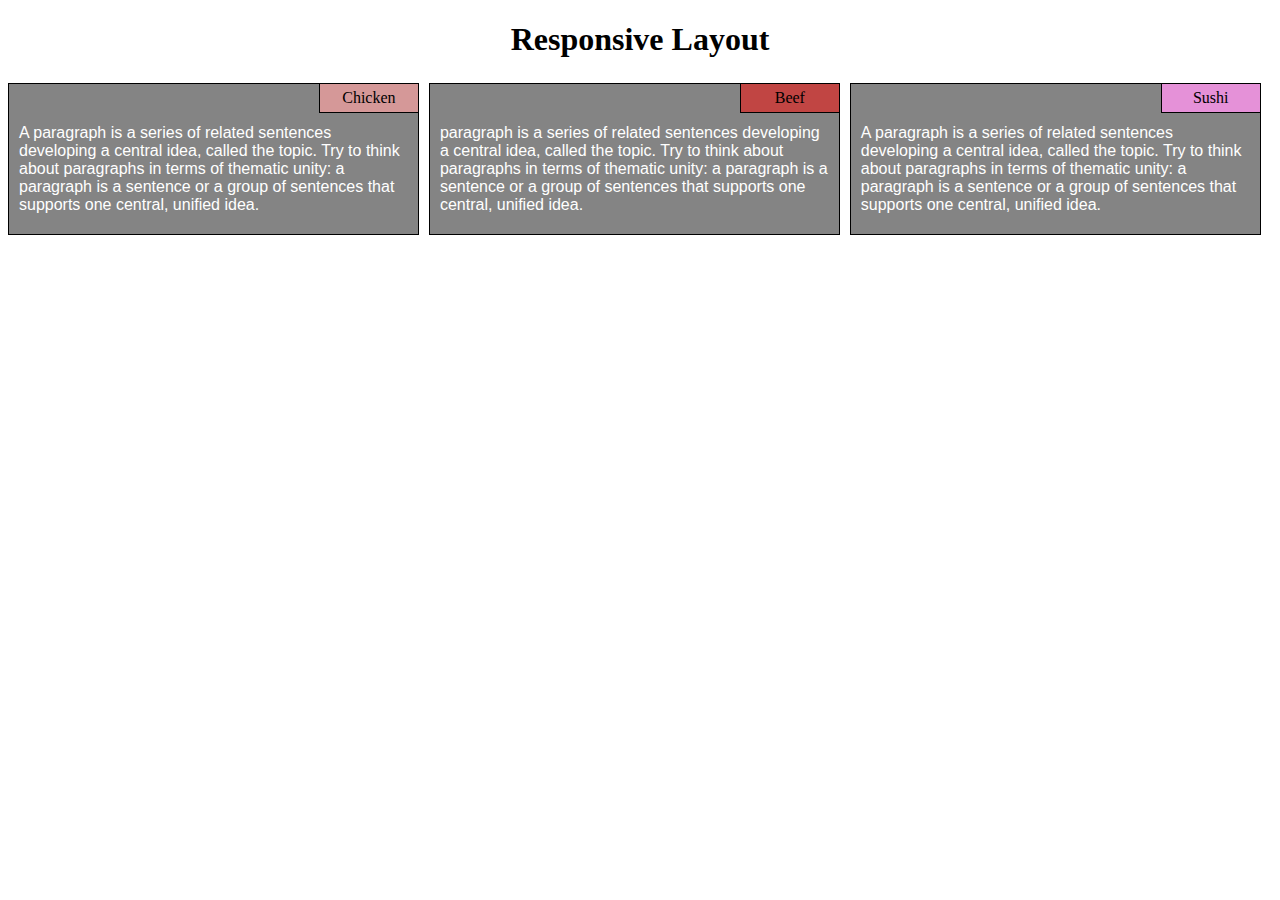
==== mod2_sol/index.html @ 83b738ac "new site" ====
<!DOCTYPE html>
<html>
<head>
<meta charset="utf-8">
<link rel="stylesheet" href="css/menu.css">
</head>
<body>
<h1>Responsive Layout</h1>
	<div class="content_holder chicken">
		 <div class="content">
		 	<div class="title">Chicken</div>
		   <p>A paragraph is a series of related sentences developing a central idea, called the topic. Try to think about paragraphs in terms of thematic unity: a paragraph is a sentence or a group of sentences that supports one central, unified idea.</p>
		 </div>
	 </div>
	 
	 <div class="content_holder beef">
		 <div class="content">
		 	<div class="title">Beef</div>
		   <p> paragraph is a series of related sentences developing a central idea, called the topic. Try to think about paragraphs in terms of thematic unity: a paragraph is a sentence or a group of sentences that supports one central, unified idea.</p>
		 </div>
	</div>
	
	<div class="content_holder sushi">
		<div class="content">
			<div class="title">Sushi</div>
			<p>A paragraph is a series of related sentences developing a central idea, called the topic. Try to think about paragraphs in terms of thematic unity: a paragraph is a sentence or a group of sentences that supports one central, unified idea.
			</p>
		 </div>
	</div>

</body>
</html>
---- mod2_sol/css/menu.css ----
* {
	box-sizing: border-box;
}

.content {
	position: relative;
}

.content_holder {
	margin-top: 10px;
}

p {
	background-color: #848484;
	width: 100%;
	height: 150px;
	font-family: Helvetica;
	color: white;
	margin: 0px;
	padding: 40px 10px 10px;
}

.title {
	height: 30px;
    text-align: center;
    width: 100px;
    position: absolute;
    right: -1px;
    line-height: 27px;
    top: -1px;
    border: 1px solid black;
    background-color: #D59898;
}

.beef .title {
	background-color: #C14543;
}

.sushi .title {
	background-color: #E591D8;
}

.text {
	margin-left: auto;
	margin-right: auto;
	width: 6em
}
h1 {
	margin-bottom: 15px;
	text-align: center;
}

@media (min-width: 992px) {
	.content_holder {
		width: 33.3%;
		float: left;
		padding-right: 10px
	}
	
	.content {
		border: 1px solid black;
	}
}
@media (min-width: 768px) and (max-width: 991px) {

	.chicken {
		width: 50%;
		float: left;
		padding-right: 10px;
	}
	
	.beef {
		width: 50%;
		float: right;
	}

	.sushi {
		width: 100%;
		float: left;
		margin-top: 10px;
	}
	
	.content {
		border: 1px solid black;
	}
}

@media (min-width: 0px) and (max-width: 767px)
{
	.content {
		border: 1px solid black;
	}
	.chicken{

	}
	.beef
	{

	}

	.sushi{

	}
}
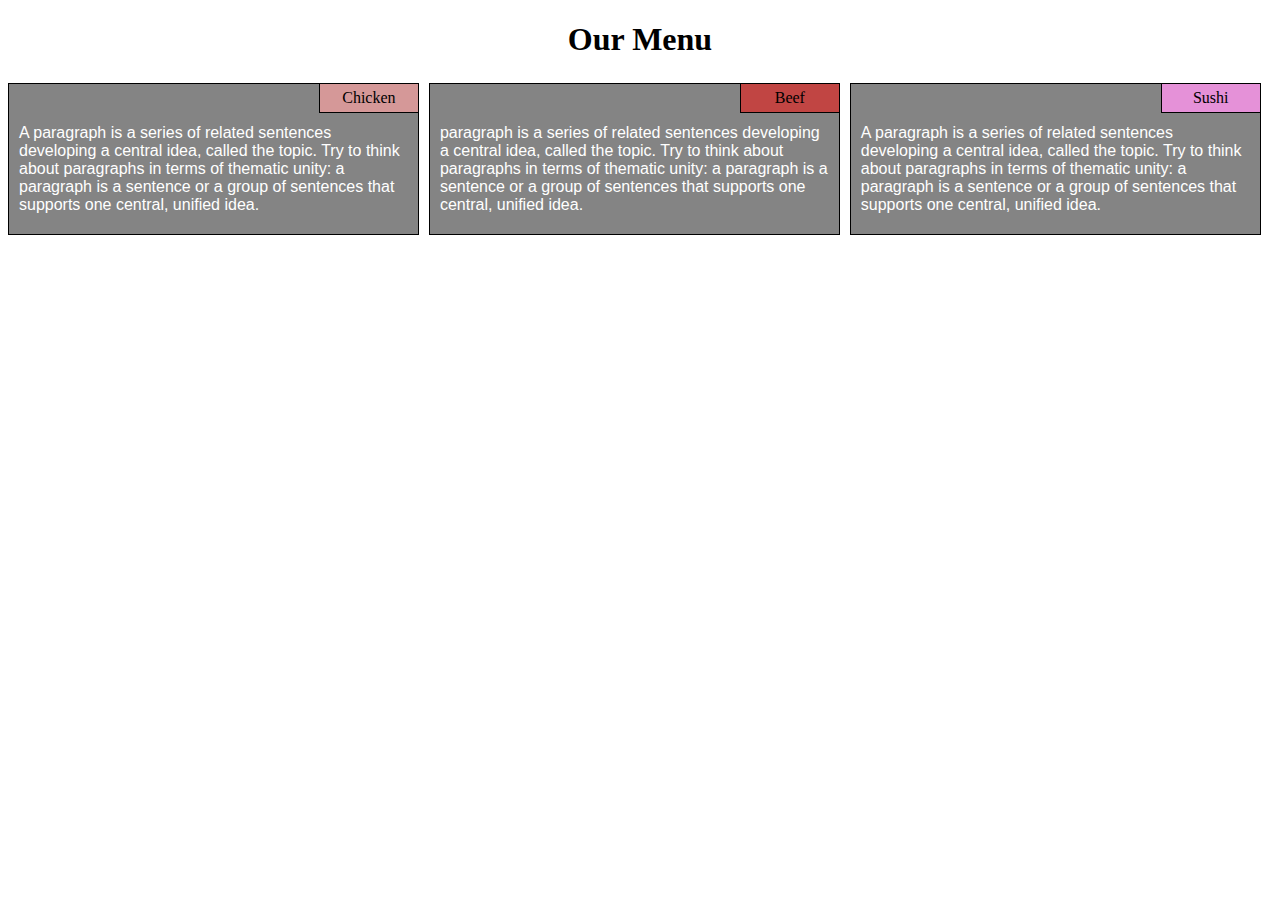
==== commit 51385293: "title change" ====
--- a/mod2_sol/index.html
+++ b/mod2_sol/index.html
@@ -5,7 +5,7 @@
 <link rel="stylesheet" href="css/menu.css">
 </head>
 <body>
-<h1>Responsive Layout</h1>
+<h1>Our Menu</h1>
 	<div class="content_holder chicken">
 		 <div class="content">
 		 	<div class="title">Chicken</div>
